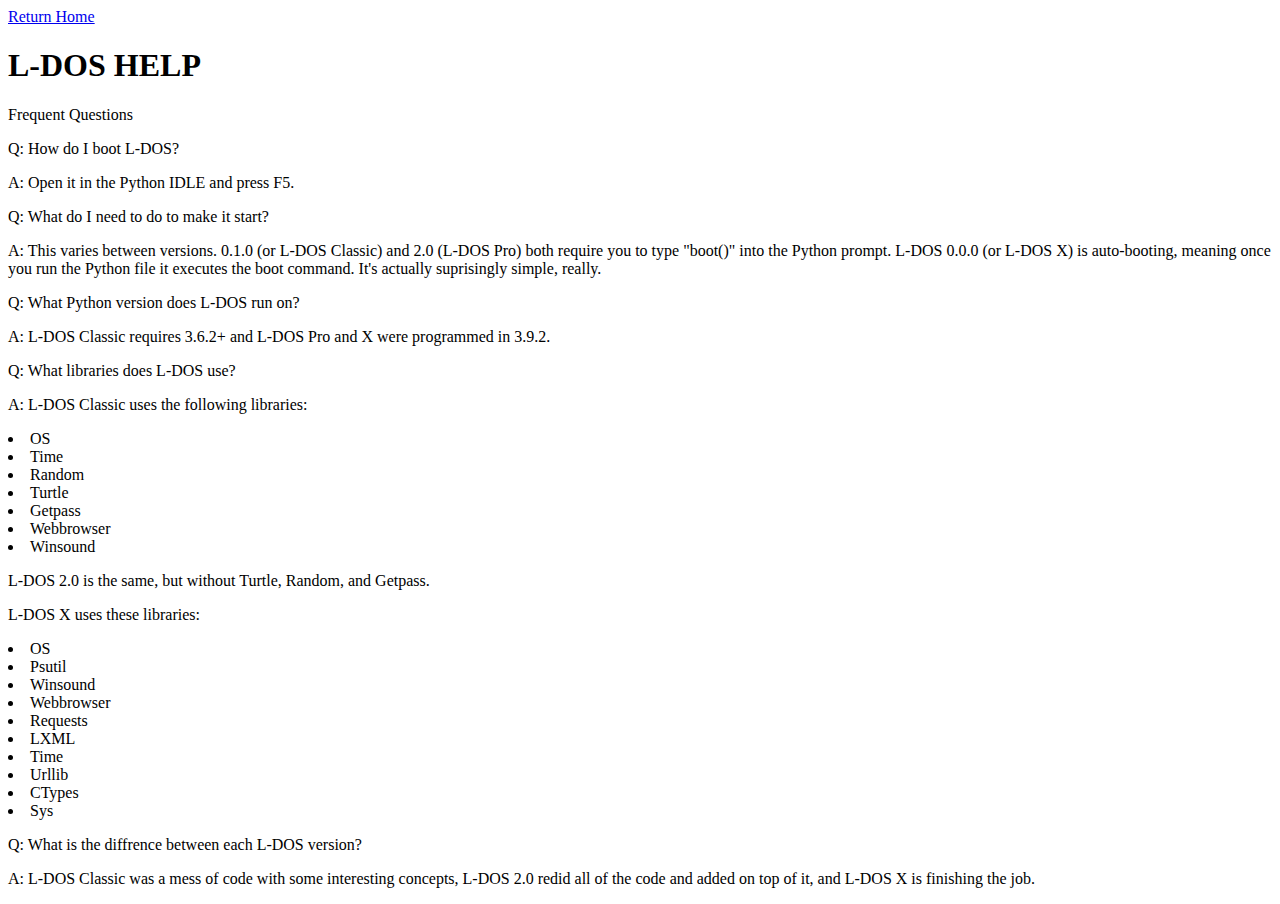
==== help.html @ e1e1ff74 "Add files via upload" ====
<html>
<head>
<link rel="stylesheet" href="styles/home.css">
<title>LDU</title>
</head>
<a href="index.html" class="left">Return Home</a>
<body>
<h1>L-DOS HELP</h1>
<p>Frequent Questions</p>
<p class="smol">Q: How do I boot L-DOS?</p>
<p class="smol">A: Open it in the Python IDLE and press F5.</p>
<p class="smol">Q: What do I need to do to make it start?</p>
<p class="smol">A: This varies between versions. 0.1.0 (or L-DOS Classic) and 2.0 (L-DOS Pro) both require you to type "boot()" into the Python prompt. L-DOS 0.0.0 (or L-DOS X) is auto-booting, meaning once you run the Python file it executes the boot command. It's actually suprisingly simple, really.</p>
<p class="smol">Q: What Python version does L-DOS run on?</p>
<p class="smol">A: L-DOS Classic requires 3.6.2+ and L-DOS Pro and X were programmed in 3.9.2.</p>
<p class="smol">Q: What libraries does L-DOS use?</p>
<p class="smol">A: L-DOS Classic uses the following libraries:</p>
<list class="smol">
<li>OS</li>
<li>Time</li>
<li>Random</li>
<li>Turtle</li>
<li>Getpass</li>
<li>Webbrowser</li>
<li>Winsound</li>
<p class="smol">L-DOS 2.0 is the same, but without Turtle, Random, and Getpass.</p>
<p class="smol">L-DOS X uses these libraries:</p>
<li>OS</li>
<li>Psutil</li>
<li>Winsound</li>
<li>Webbrowser</li>
<li>Requests</li>
<li>LXML</li>
<li>Time</li>
<li>Urllib</li>
<li>CTypes</li>
<li>Sys</li>
</list>
<p class="smol">Q: What is the diffrence between each L-DOS version?</p>
<p class="smol">A: L-DOS Classic was a mess of code with some interesting concepts, L-DOS 2.0 redid all of the code and added on top of it, and L-DOS X is finishing the job.</p>
</body>
</html>
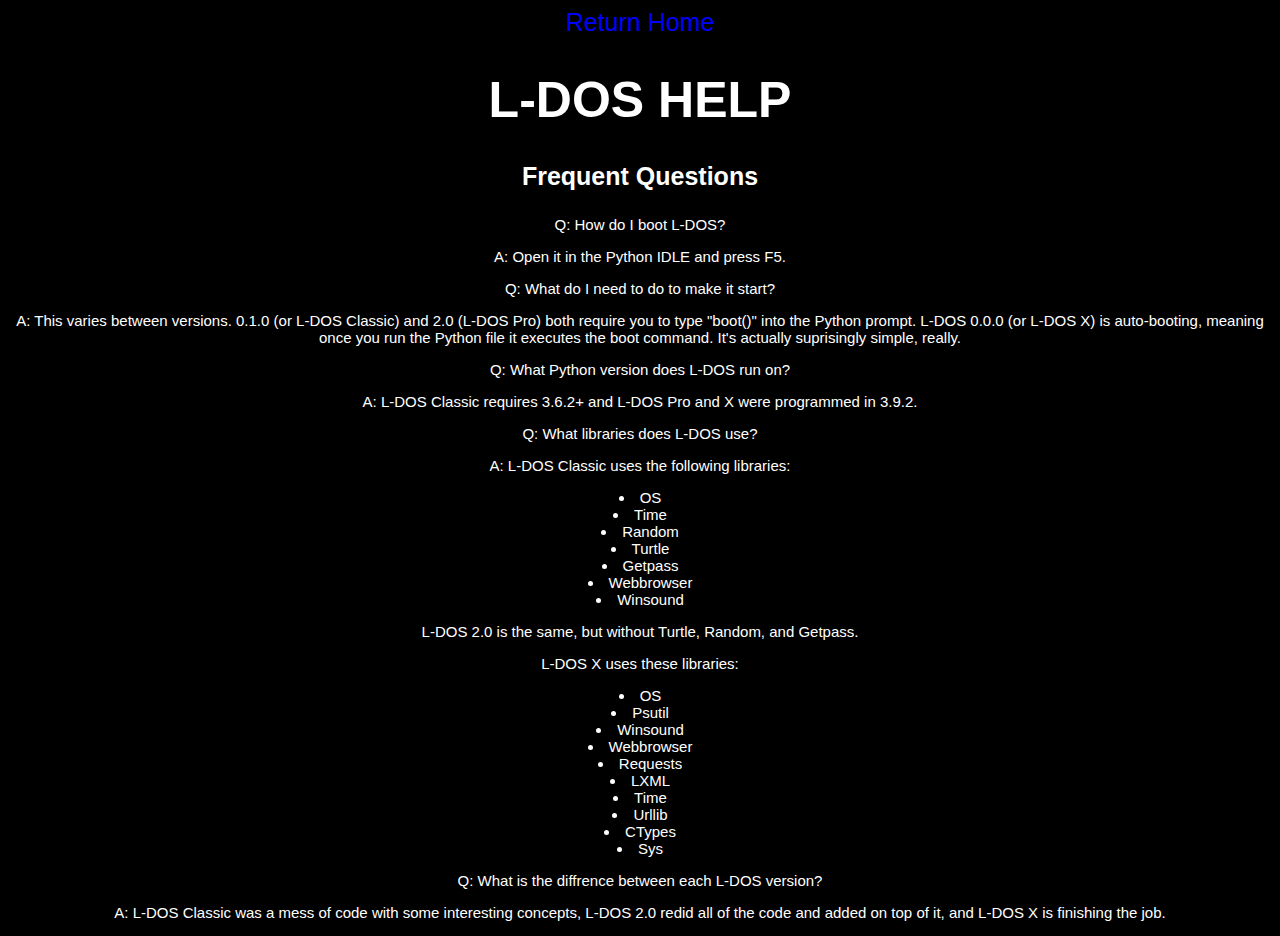
==== commit 7209cfec: "Update help.html" ====
--- a/help.html
+++ b/help.html
@@ -1,6 +1,6 @@
 <html>
 <head>
-<link rel="stylesheet" href="styles/home.css">
+<link rel="stylesheet" href="home.css">
 <title>LDU</title>
 </head>
 <a href="index.html" class="left">Return Home</a>
@@ -39,4 +39,4 @@
 <p class="smol">Q: What is the diffrence between each L-DOS version?</p>
 <p class="smol">A: L-DOS Classic was a mess of code with some interesting concepts, L-DOS 2.0 redid all of the code and added on top of it, and L-DOS X is finishing the job.</p>
 </body>
-</html>+</html>
--- a/home.css
+++ b/home.css
@@ -0,0 +1,39 @@
+body{
+	font-family: sans-serif;
+	color: white;
+	background-color: black;
+	font-size: 25;
+	font-weight: bold;
+	text-align: center;
+}
+h1{
+	text-align: center;
+}
+a{
+	color: blue;
+	text-decoration: none;
+	font-weight: lighter;
+}
+.about{
+	font-size: 15;
+	font-weight: lighter;
+	font-style: italic;
+}
+.fl{
+	border-left: 2px solid white;
+	padding-left: 3px;
+}
+.nb{
+	border-right: 2px solid white;
+	padding-right: 3px;
+}
+.left{
+	text-align: left;
+}
+a:hover{
+	color: #0091ff;
+}
+.smol{
+	font-size: 15;
+	font-weight: lighter;
+}
